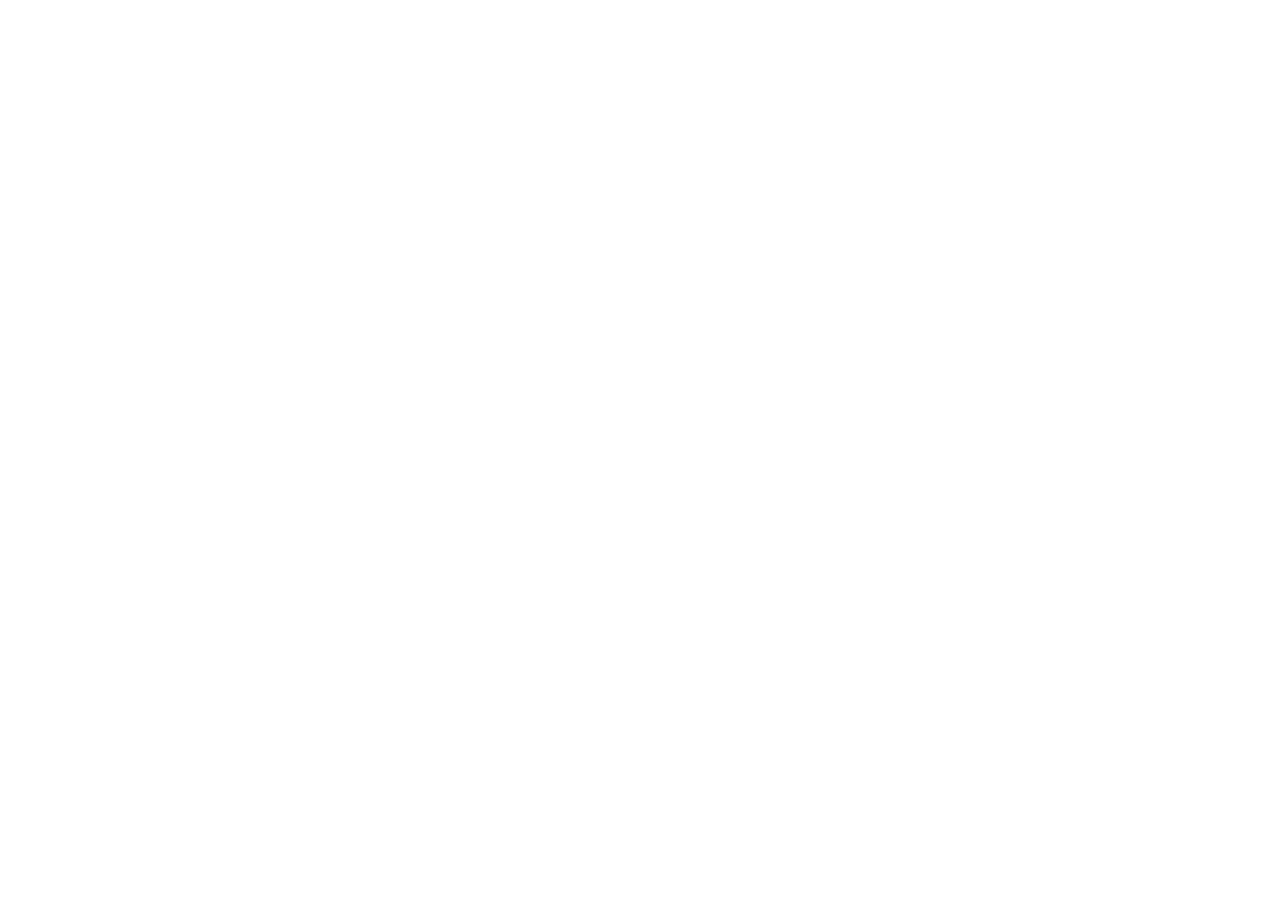
==== about.html @ d7a0e546 "Connected bootstrap to each page" ====
<!DOCTYPE html>
<html lang="en">
<head>
    <meta charset="UTF-8">
    <meta http-equiv="X-UA-Compatible" content="IE=edge">
    <meta name="viewport" content="width=device-width, initial-scale=1.0">
    <title>About</title>
    <link rel="stylesheet" href="css/bootstrap.css">
</head>
<body>
    <script src="js/bootstrap.js"></script>
</body>
</html>
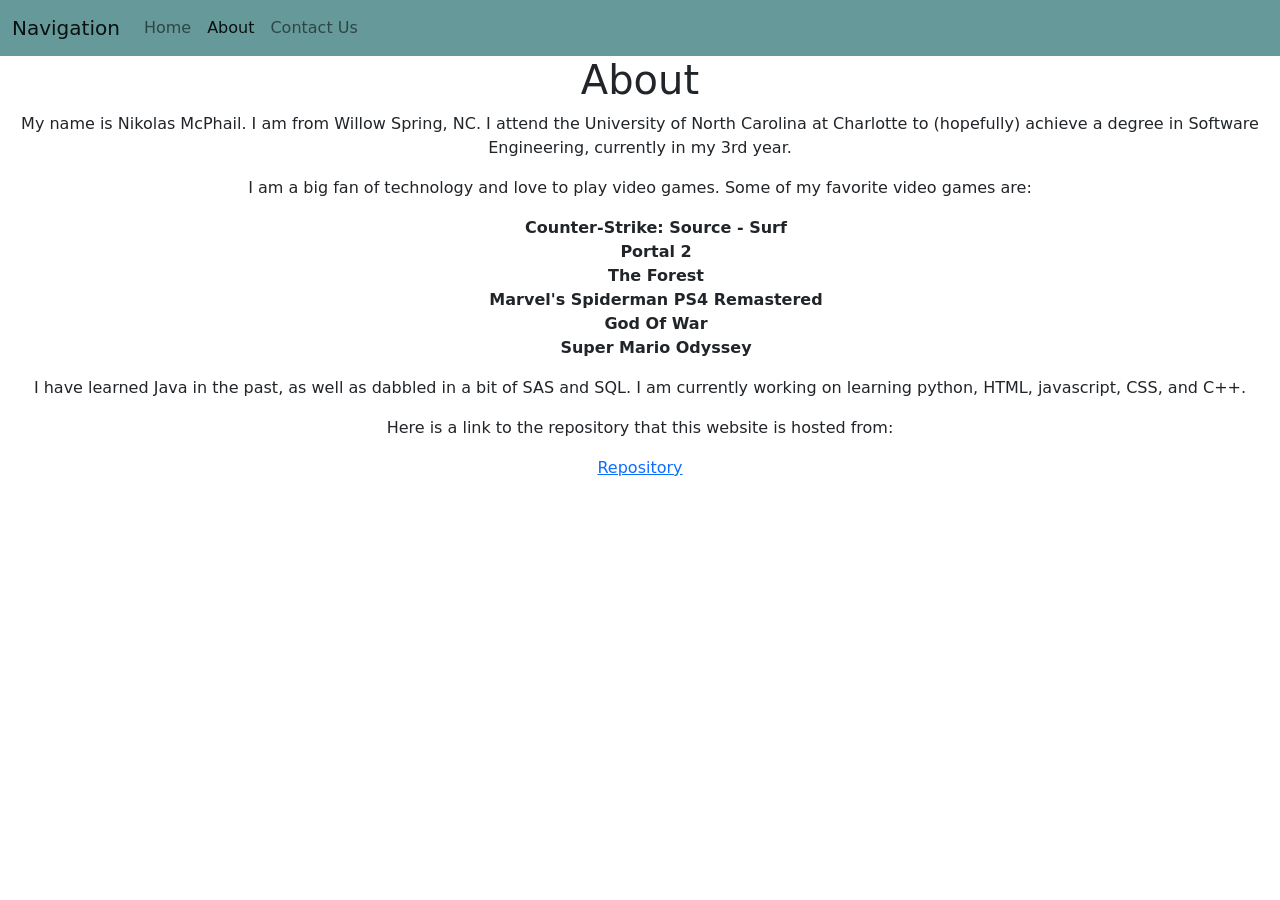
==== commit 888eb704: "Bootstrap implementation" ====
--- a/about.html
+++ b/about.html
@@ -9,5 +9,55 @@
 </head>
 <body>
     <script src="js/bootstrap.js"></script>
+    <nav class="navbar navbar-expand-lg bg-custom">
+        <div class="container-fluid">
+            <a class="navbar-brand" href="#">Navigation</a>
+            <button class="navbar-toggler" type="button" data-bs-toggle="collapse" data-bs-target="#navbarSupportedContent" aria-controls="navbarSupportedContent" aria-expanded="false" aria-label="Toggle navigation">
+                <span class="navbar-toggler-icon"></span>
+            </button>
+            <ul class="navbar-nav me-auto mb-2 mb-lg-0">
+                <li class="nav-item">
+                    <a class="nav-link" href="index.html">Home</a>
+                </li>
+                <li class="nav-item">
+                    <a class="nav-link active" aria-current="page" href="about.html">About</a>
+                </li>
+                <li class="nav-item">
+                    <a class="nav-link" href="contact.html">Contact Us</a>
+                </li>
+            </ul>
+        </div>
+    </nav>
+    <h1 style="text-align: center;">About</h1>
+    <p class="text-center">
+        My name is Nikolas McPhail. I am from Willow Spring, NC. I attend the University of North Carolina at Charlotte
+        to (hopefully) achieve a degree in Software Engineering, currently in my 3rd year.
+    </p>
+
+    <p class="text-center">
+        I am a big fan of technology and love to play video games. Some of my favorite video games are:
+        <ul style="text-align: center; list-style-type: none;">
+            <strong>
+                <li>Counter-Strike: Source - Surf</li>
+                <li>Portal 2</li>
+                <li>The Forest</li>
+                <li>Marvel's Spiderman PS4 Remastered</li>
+                <li>God Of War</li>
+                <li>Super Mario Odyssey</li>
+            </strong>
+        </ul>
+    </p>
+
+    <p class="text-center">
+        I have learned Java in the past, as well as dabbled in a bit of SAS and SQL. I am currently working on learning python, HTML, javascript,
+        CSS, and C++.
+    </p>
+
+    <p class="text-center">
+        Here is a link to the repository that this website is hosted from:
+    </p>
+    <p class="text-center">
+        <a href="https://www.github.com/tricksurf/tricksurf.github.io" target="_blank">Repository</a>
+    </p>
 </body>
 </html>
